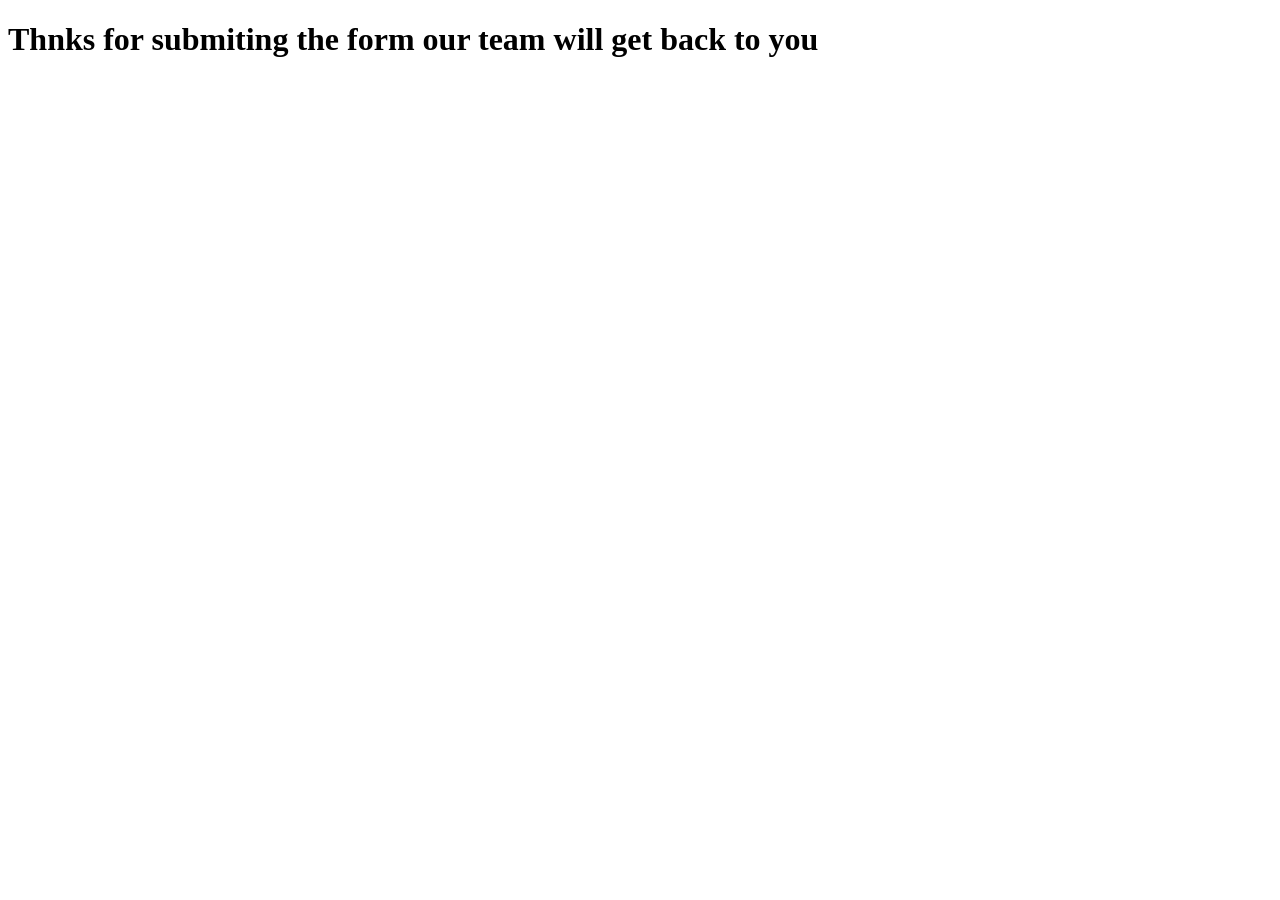
==== thank-you.html @ b360c97b "thank you page code updated" ====
<!DOCTYPE html>
<html lang="en">
<head>
    <meta charset="UTF-8">
    <meta name="viewport" content="width=device-width, initial-scale=1.0">
    <title>Document</title>
</head>
<body>
    <h1>Thnks for submiting the form our team will get back to you</h1>
</body>
</html>
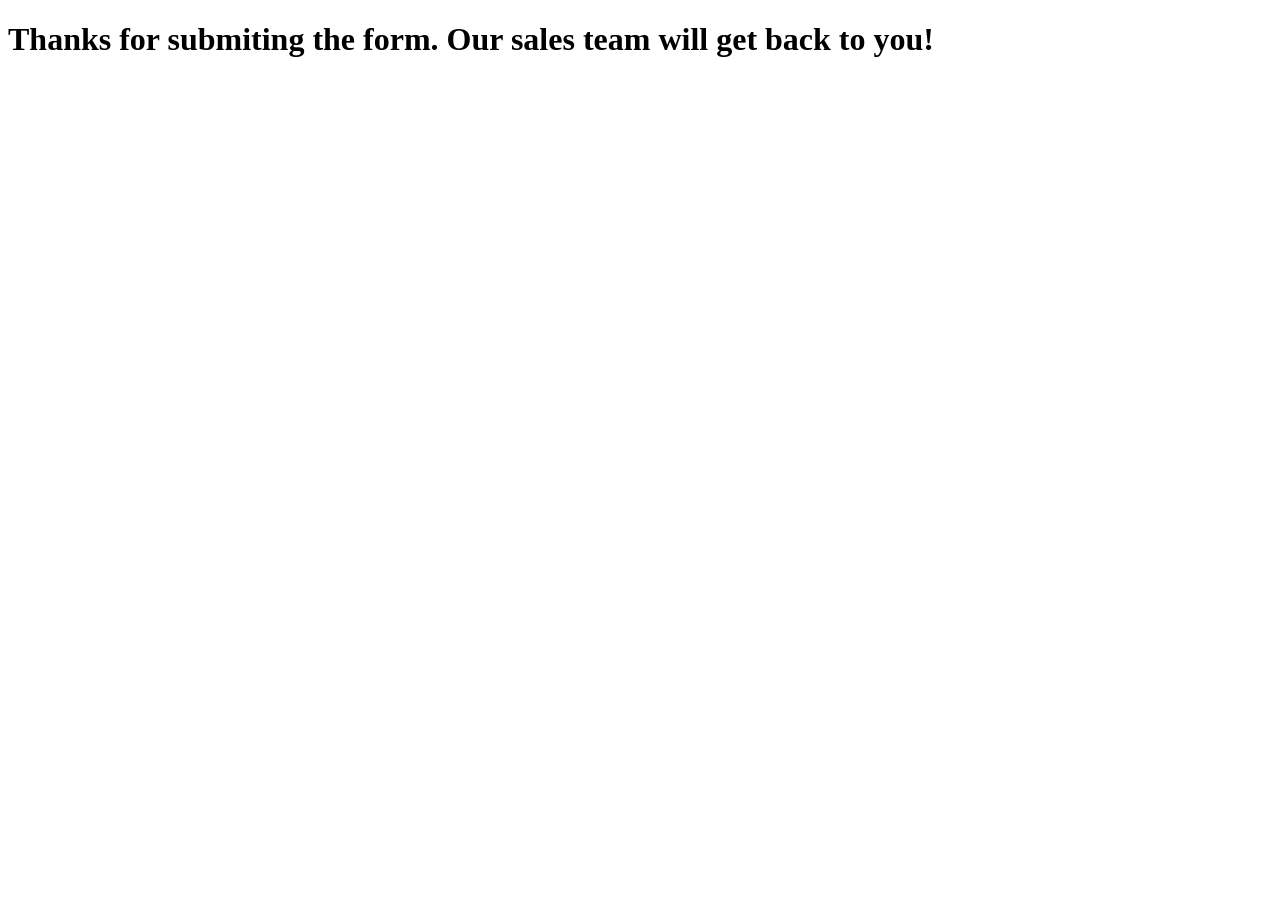
==== commit 7126add2: "return url - added as thankyou" ====
--- a/thank-you.html
+++ b/thank-you.html
@@ -6,6 +6,6 @@
     <title>Document</title>
 </head>
 <body>
-    <h1>Thnks for submiting the form our team will get back to you</h1>
+    <h1>Thanks for submiting the form. Our sales team will get back to you!</h1>
 </body>
 </html>
